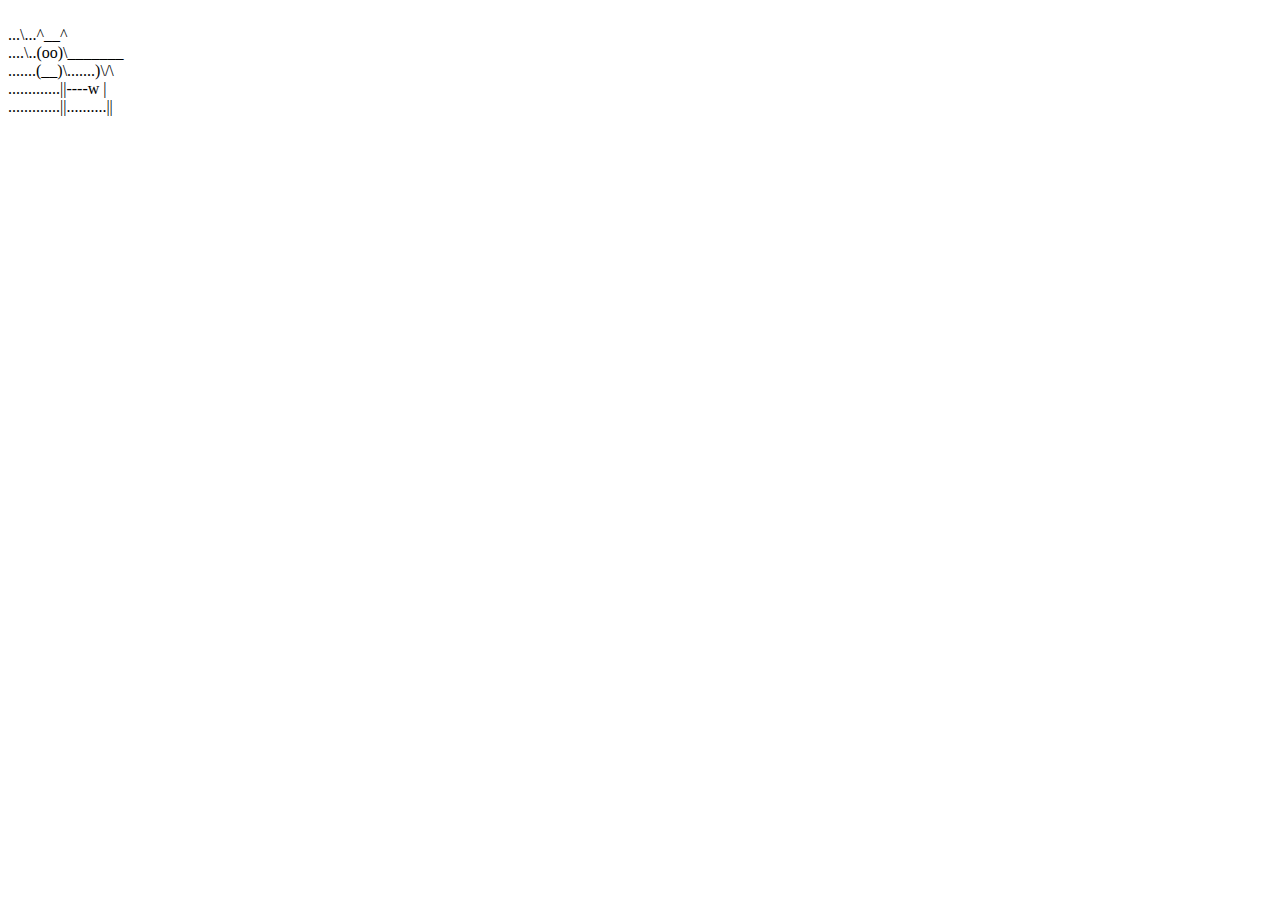
==== index.html @ 25a05f97 "add index" ====
<!doctype html>
<html>
<head>
<title>qu'est-ce que c'est ? </title>
<meta name="description" content="Une première page">
<meta name="keywords" content="html tutorial template">
</head>
<body>
<br>...\...^__^
<br>....\..(oo)\_______
<br>.......(__)\.......)\/\
<br>.............||----w |
<br>.............||..........||
</body>
</html>
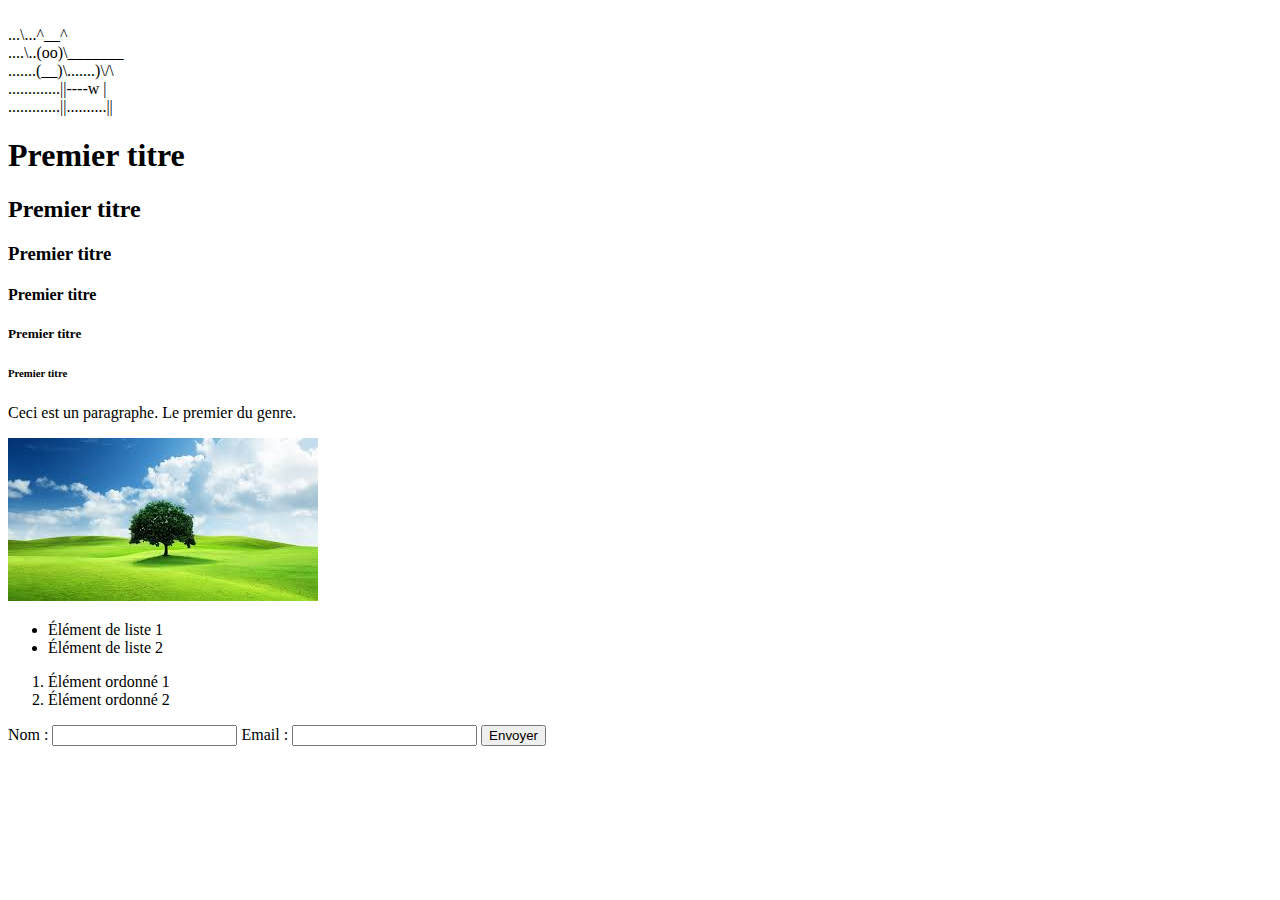
==== commit 01e9484c: "new" ====
--- a/index.html
+++ b/index.html
@@ -1,15 +1,49 @@
 <!doctype html>
 <html>
-<head>
-<title>qu'est-ce que c'est ? </title>
-<meta name="description" content="Une première page">
-<meta name="keywords" content="html tutorial template">
-</head>
-<body>
-<br>...\...^__^
-<br>....\..(oo)\_______
-<br>.......(__)\.......)\/\
-<br>.............||----w |
-<br>.............||..........||
-</body>
+	<head>
+		<title>Premier site</title>
+		<meta charset="UTF-8">
+		<meta name="viewport" content="width=device-width, initial-scale=1.0">
+		<meta name="description" content="Une première page">
+		<meta name="keywords" content="html tutorial template">
+	</head>
+	<body>
+		<br>...\...^__^
+		<br>....\..(oo)\_______
+		<br>.......(__)\.......)\/\
+		<br>.............||----w |
+		<br>.............||..........||
+		
+		
+		<h1> Premier titre</h1>
+		<h2> Premier titre</h2>
+		<h3> Premier titre</h3>
+		<h4> Premier titre</h4>
+		<h5> Premier titre</h5>
+		<h6> Premier titre</h6> 
+    		<p>Ceci est un paragraphe. Le premier du genre.</p> 
+    		
+    		<img src="download.jpeg" alt="Image de test" width="310" height="163"> 
+    		 
+    		<ul> 
+        		<li>Élément de liste 1</li> 
+        		<li>Élément de liste 2</li> 
+    		</ul>
+    		 
+    		<ol>
+			<li>Élément ordonné 1</li> 
+			<li>Élément ordonné 2</li> 
+		</ol>
+		
+		
+		<form action="/traiter-formulaire" method="post"> 
+			<label for="nom">Nom :</label> 
+			<input type="text" id="nom" name="nom"> 
+
+			<label for="email">Email :</label> 
+			<input type="email" id="email" name="email"> 
+
+			<input type="submit" value="Envoyer"> 
+		</form> 
+	</body>
 </html>
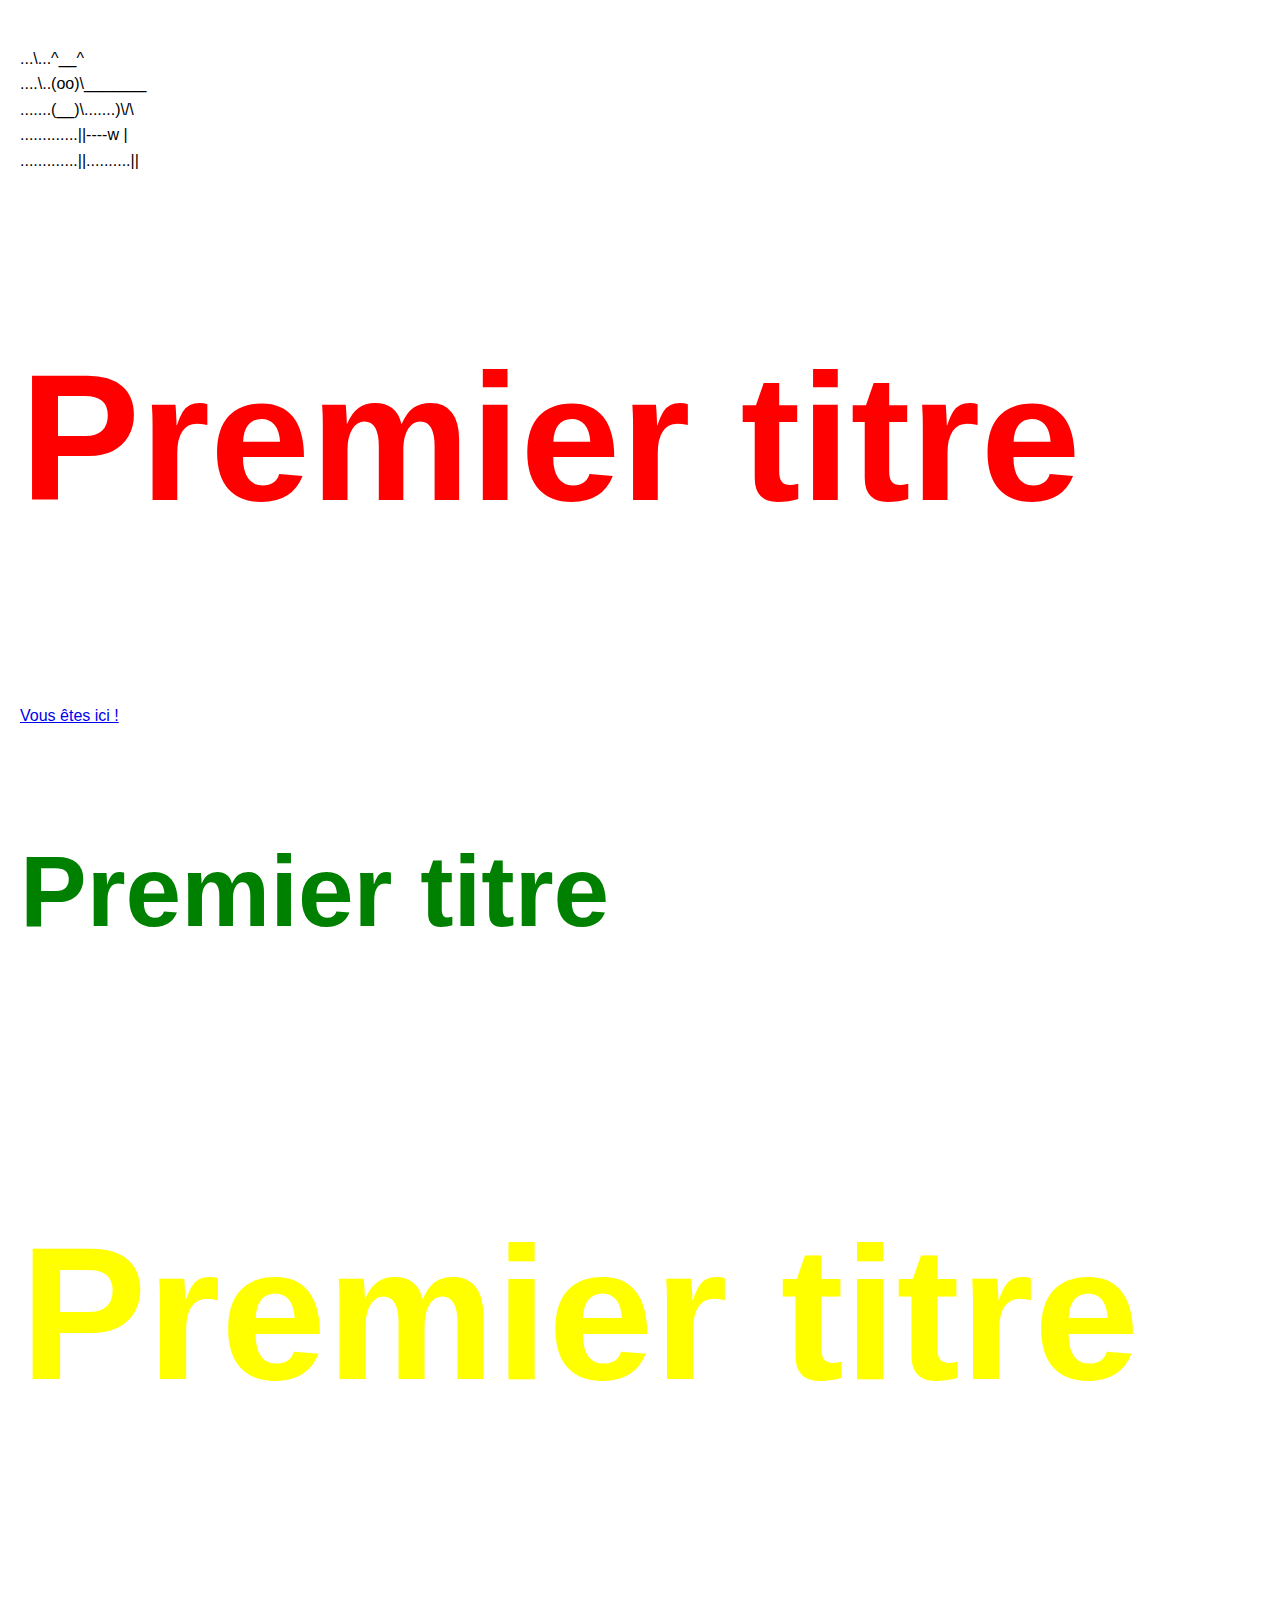
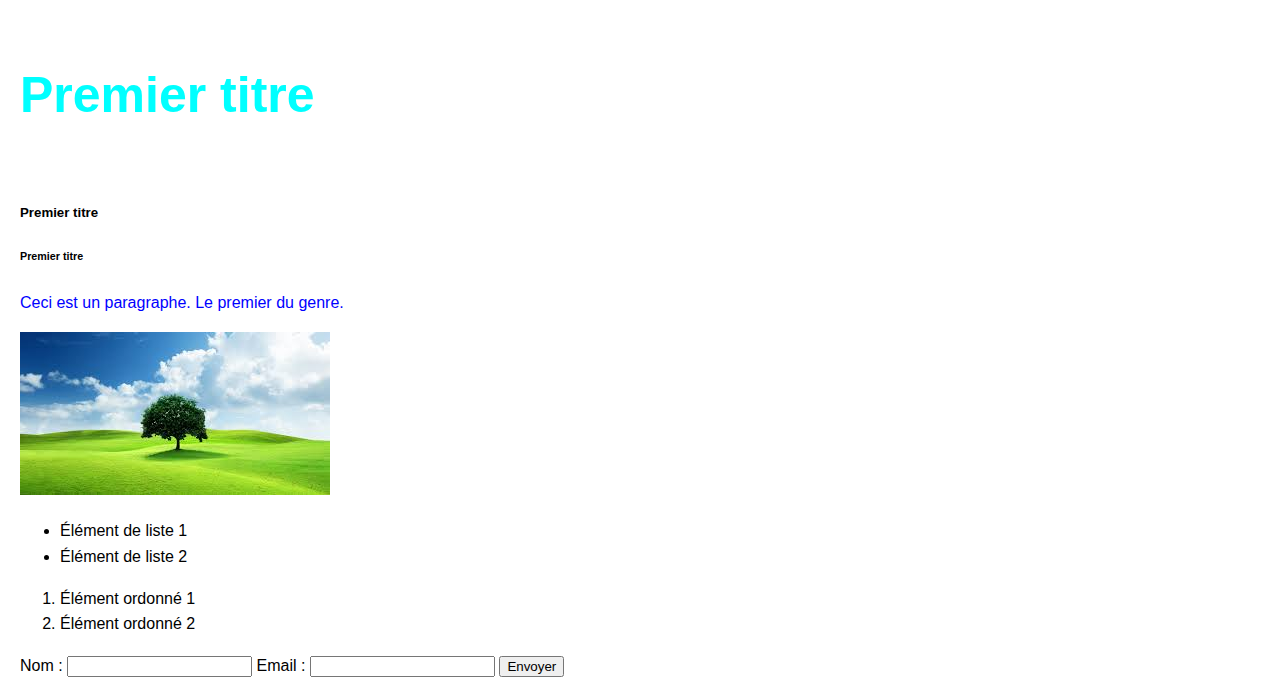
==== commit d0baf1a2: "new css" ====
--- a/index.html
+++ b/index.html
@@ -6,6 +6,7 @@
 		<meta name="viewport" content="width=device-width, initial-scale=1.0">
 		<meta name="description" content="Une première page">
 		<meta name="keywords" content="html tutorial template">
+		<link rel="stylesheet" href="style.css">
 	</head>
 	<body>
 		<br>...\...^__^
@@ -16,6 +17,7 @@
 		
 		
 		<h1> Premier titre</h1>
+		<a href="fatryuk.github.io">Vous êtes ici !</a> 
 		<h2> Premier titre</h2>
 		<h3> Premier titre</h3>
 		<h4> Premier titre</h4>
--- a/style.css
+++ b/style.css
@@ -0,0 +1,104 @@
+/* 1. Sélecteurs CSS */
+/* 1.1 balises  */
+p {
+    color: blue;
+}
+/* 1.2 ID  */
+#header {
+    font-weight: bold;
+}
+/* 1.3 Classe  */
+.important {
+    text-transform: uppercase;
+}
+
+
+
+/* 2. Propriétés CSS */
+body {
+    font-family: Arial, sans-serif;
+    line-height: 1.6;
+    margin: 20px;
+}
+
+h1 {
+    color: red;
+    font-size: 180px;
+}
+
+
+
+
+h2 {
+    color: green;
+    font-size: 100px;
+}
+
+
+h3 {
+    color: yellow;
+    font-size: 190px;
+}
+
+h4 {
+    color: cyan;
+    font-size: 50px;
+}
+
+
+/* 3. Modèle de boîte */
+.box {
+    width: 300px;
+    height: 200px;
+    border: 1px solid #ccc;
+    padding: 10px;
+    margin: 10px;
+}
+
+/* 4. Positionnement */
+.absolute-position {
+    position: absolute;
+    top: 0;
+    left: 0;
+}
+
+.relative-position {
+    position: relative;
+}
+
+.fixed-position {
+    position: fixed;
+    top: 0;
+}
+
+/* 5. Flexbox et Grid */
+.flex-container {
+    display: flex;
+}
+
+.grid-container {
+    display: grid;
+}
+
+/* 6. Médias réactifs */
+@media screen and (max-width: 600px) {
+    /* Styles pour les écrans de 600px ou moins */
+    body {
+        background-color: lightgray;
+    }
+}
+
+/* 7. Animation et transition */
+.myAnimation {
+    animation: fadeIn 2s ease-in-out;
+}
+
+@keyframes fadeIn {
+    from {
+        opacity: 0;
+    }
+    to {
+        opacity: 1;
+    }
+}
+
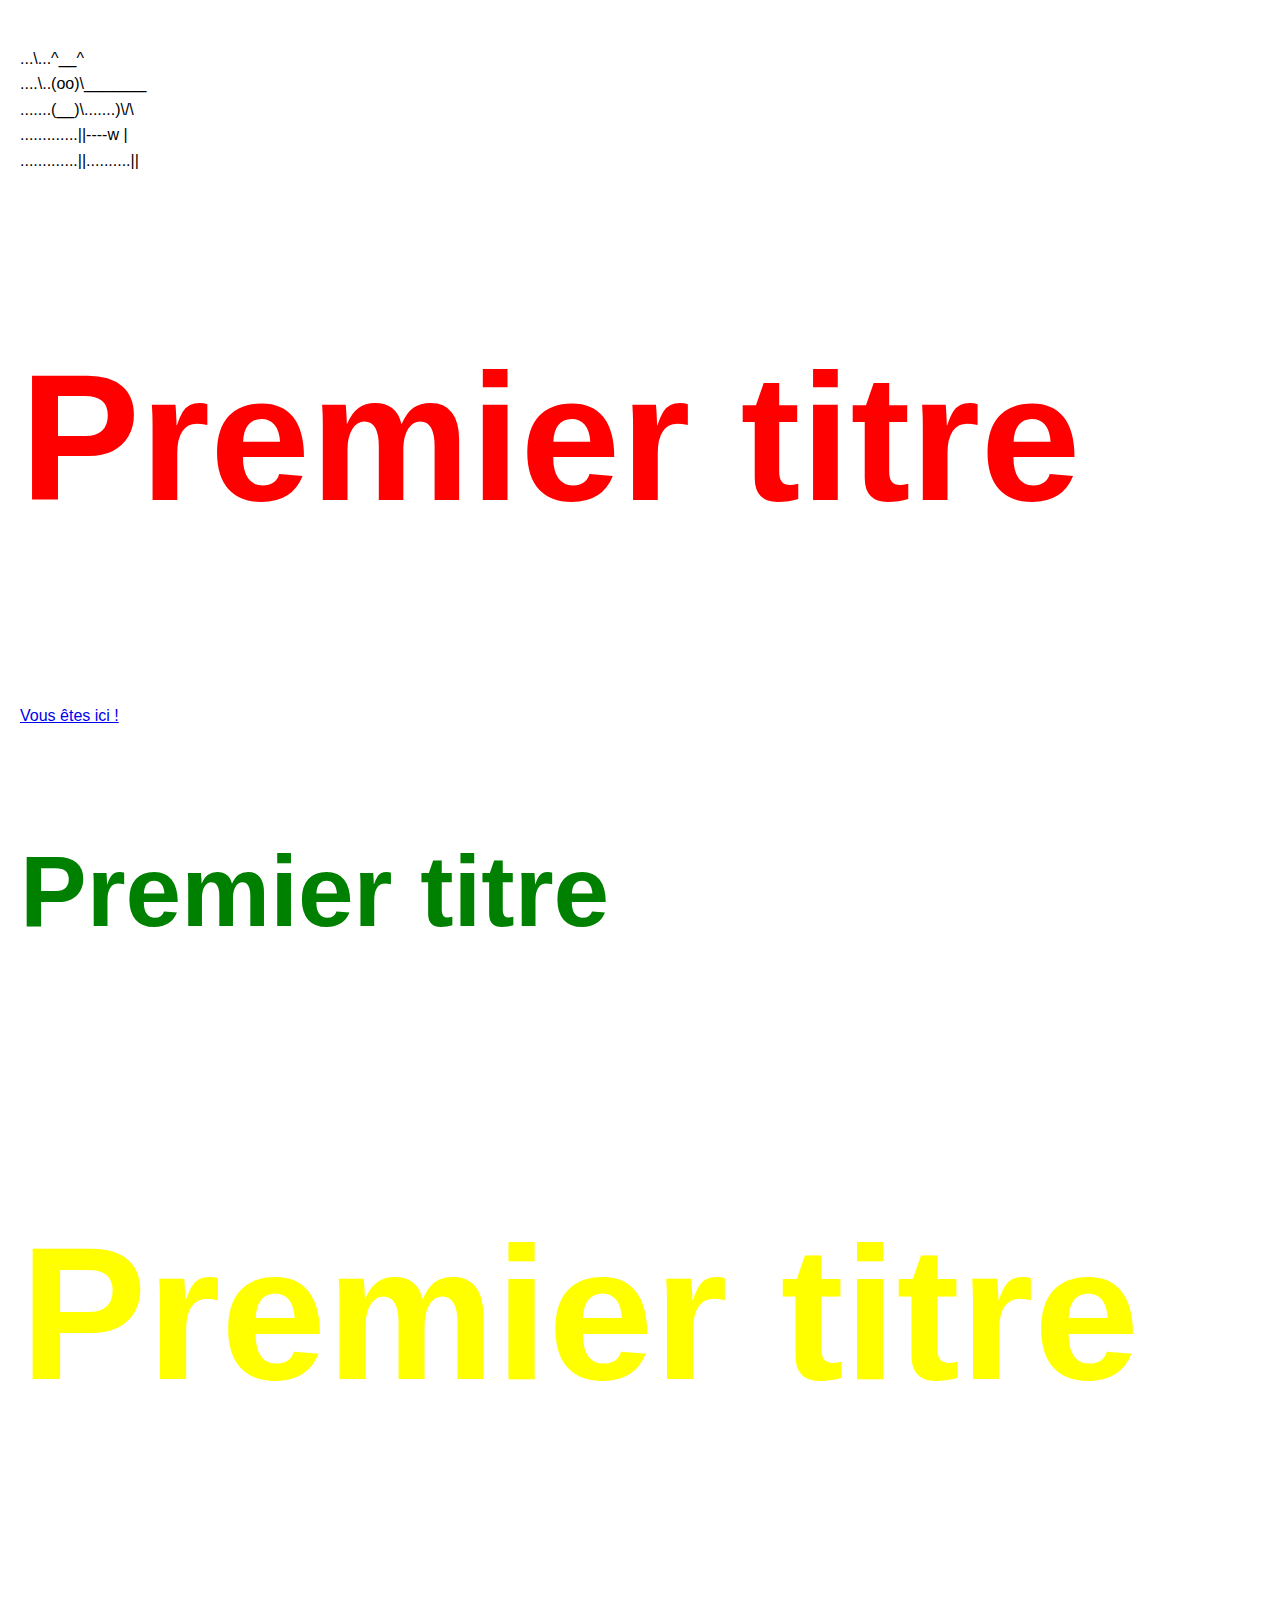
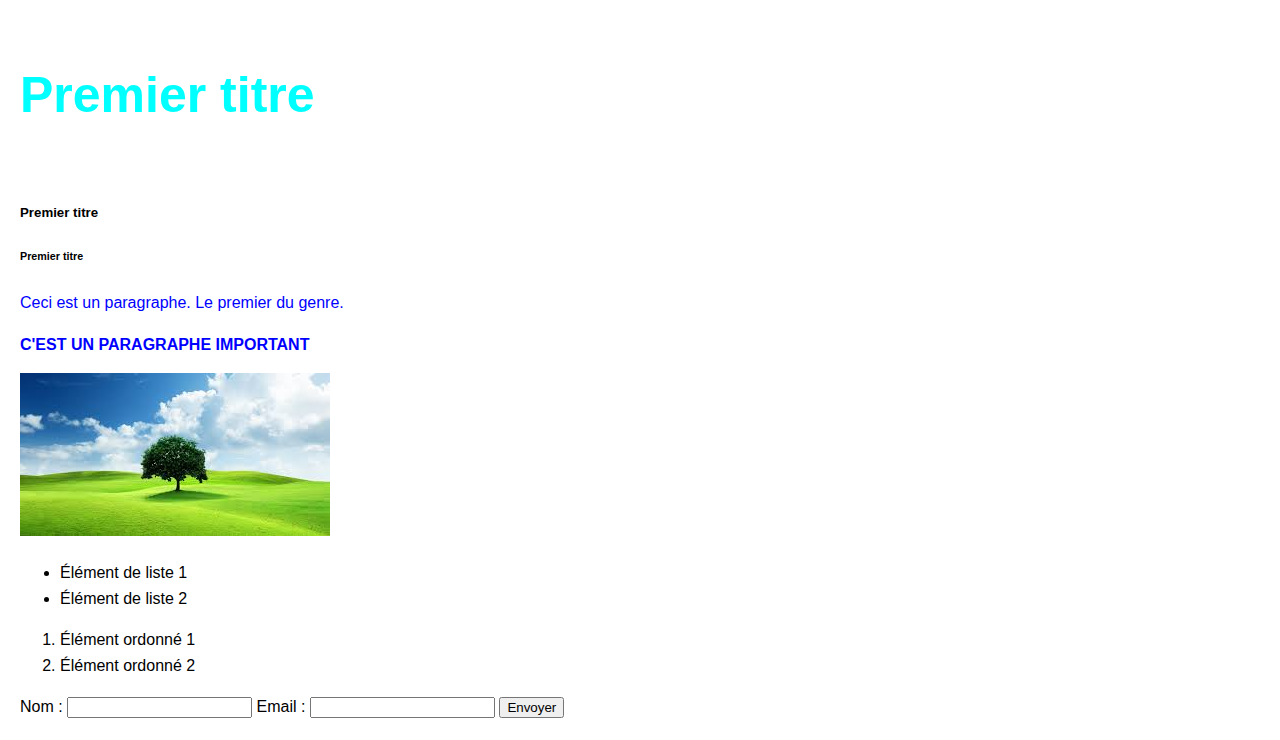
==== commit d9551b34: "new css" ====
--- a/index.html
+++ b/index.html
@@ -24,7 +24,7 @@
 		<h5> Premier titre</h5>
 		<h6> Premier titre</h6> 
     		<p>Ceci est un paragraphe. Le premier du genre.</p> 
-    		
+    		<p class="important"> C'est un paragraphe important</p>
     		<img src="download.jpeg" alt="Image de test" width="310" height="163"> 
     		 
     		<ul> 
--- a/style.css
+++ b/style.css
@@ -10,6 +10,7 @@
 /* 1.3 Classe  */
 .important {
     text-transform: uppercase;
+    font-weight: bold;
 }
 
 
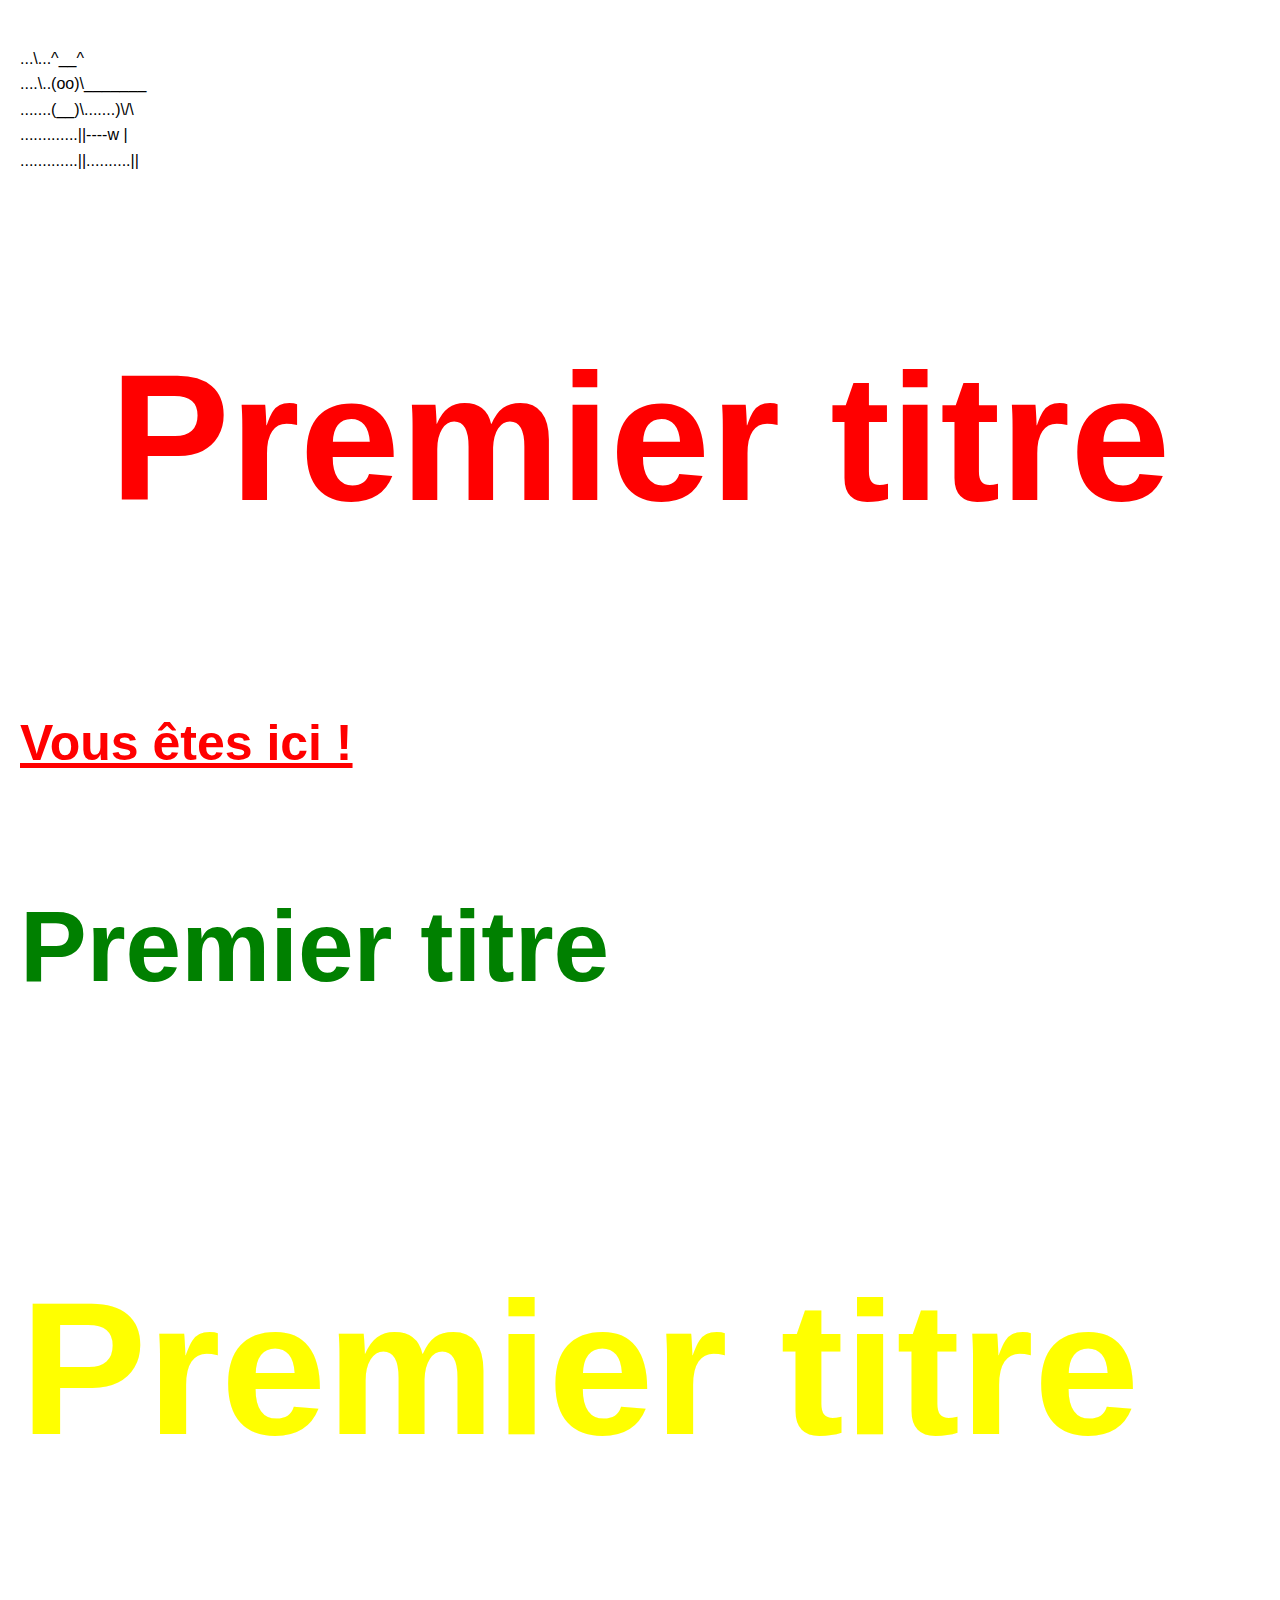
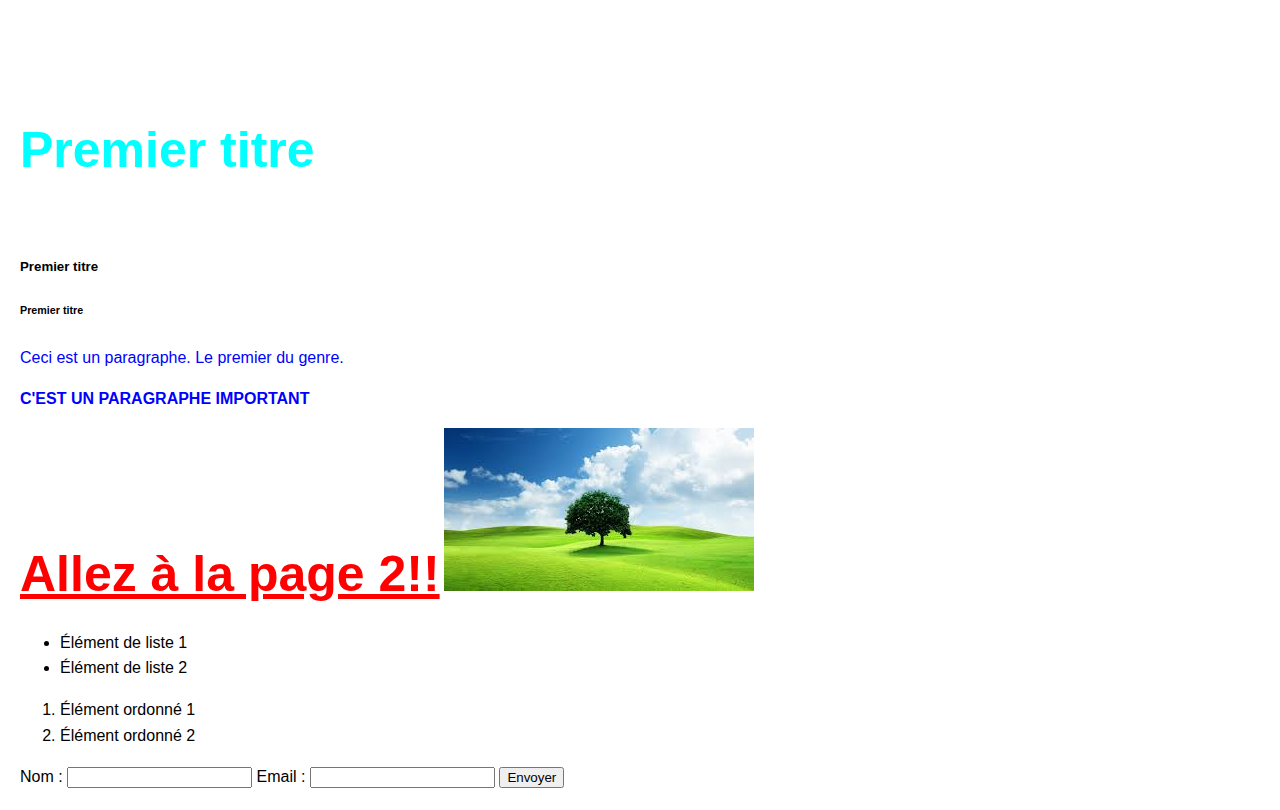
==== commit cd2f973a: "new page" ====
--- a/index.html
+++ b/index.html
@@ -25,6 +25,8 @@
 		<h6> Premier titre</h6> 
     		<p>Ceci est un paragraphe. Le premier du genre.</p> 
     		<p class="important"> C'est un paragraphe important</p>
+    		<a href="page2.html">Allez à la page 2!!</a>
+
     		<img src="download.jpeg" alt="Image de test" width="310" height="163"> 
     		 
     		<ul> 
--- a/style.css
+++ b/style.css
@@ -25,6 +25,7 @@
 h1 {
     color: red;
     font-size: 180px;
+    text-align: center;
 }
 
 
@@ -44,6 +45,12 @@
 h4 {
     color: cyan;
     font-size: 50px;
+}
+
+a {
+    color: red;
+    font-size: 50px;
+    font-weight: bold;
 }
 
 
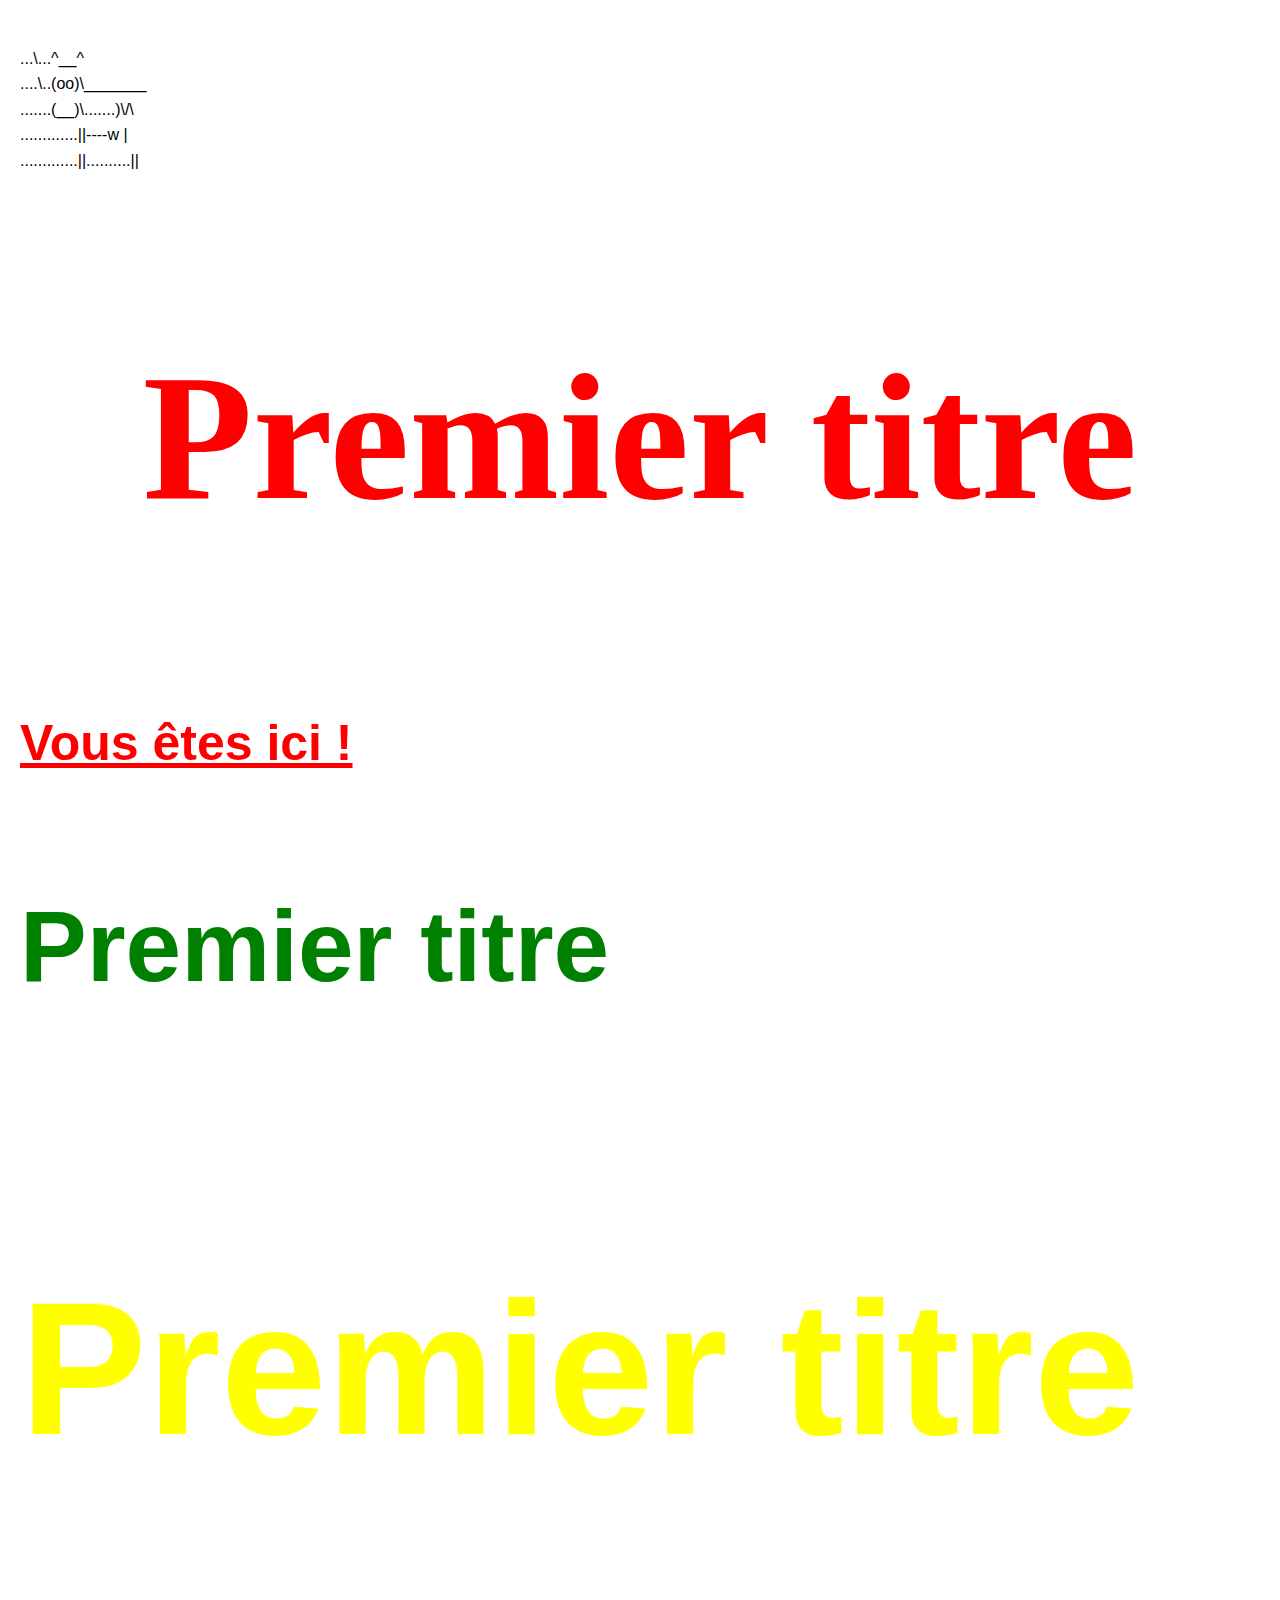
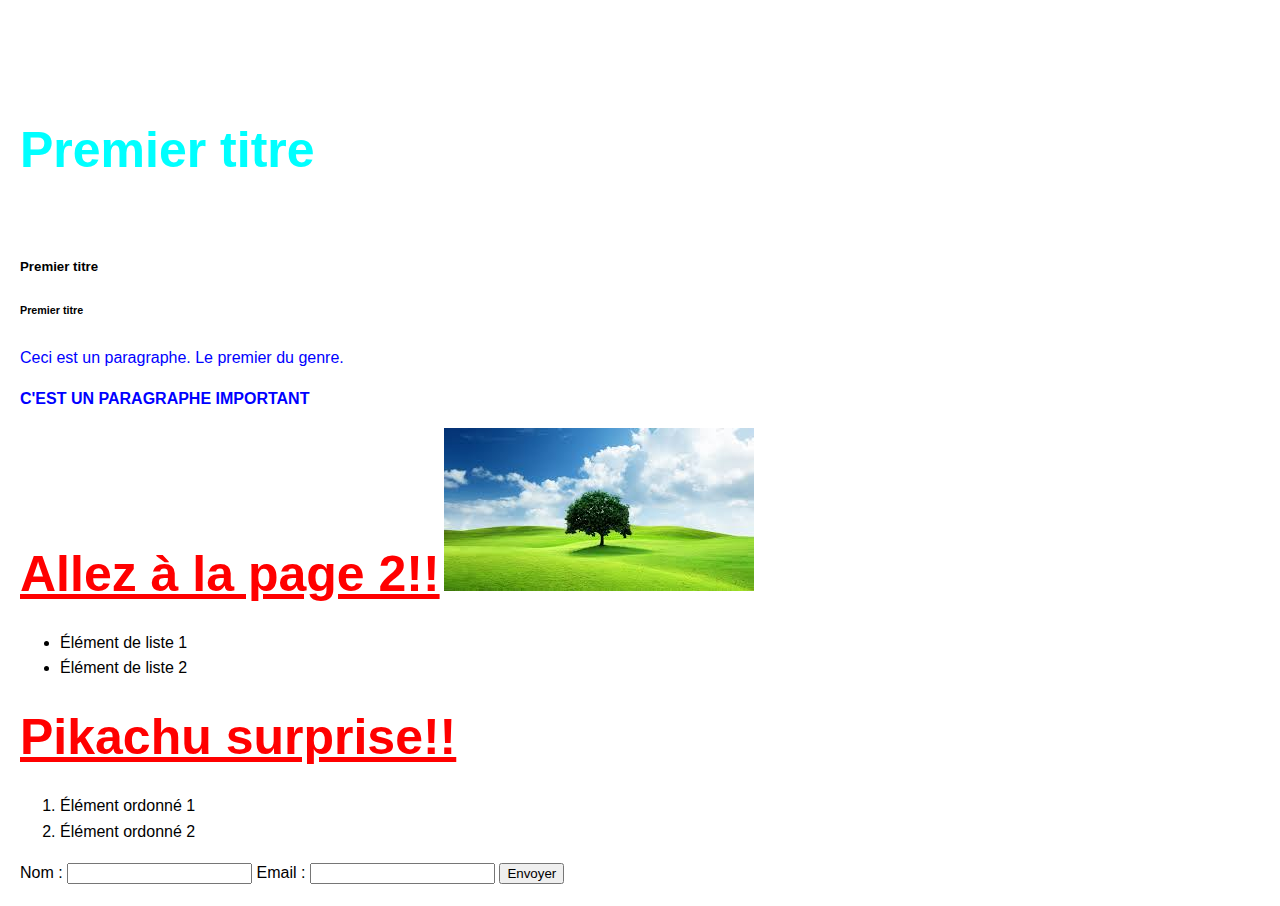
==== commit 23fd2a82: "new page" ====
--- a/index.html
+++ b/index.html
@@ -33,7 +33,7 @@
         		<li>Élément de liste 1</li> 
         		<li>Élément de liste 2</li> 
     		</ul>
-    		 
+    		<a href="pika.html">Pikachu surprise!!</a>
     		<ol>
 			<li>Élément ordonné 1</li> 
 			<li>Élément ordonné 2</li> 
--- a/style.css
+++ b/style.css
@@ -14,6 +14,12 @@
 }
 
 
+@font-face {
+  font-family: myFirstFont;
+  src: url(MagicRetro.ttf);
+}
+
+
 
 /* 2. Propriétés CSS */
 body {
@@ -26,6 +32,7 @@
     color: red;
     font-size: 180px;
     text-align: center;
+    font-family: myFirstFont;
 }
 
 
